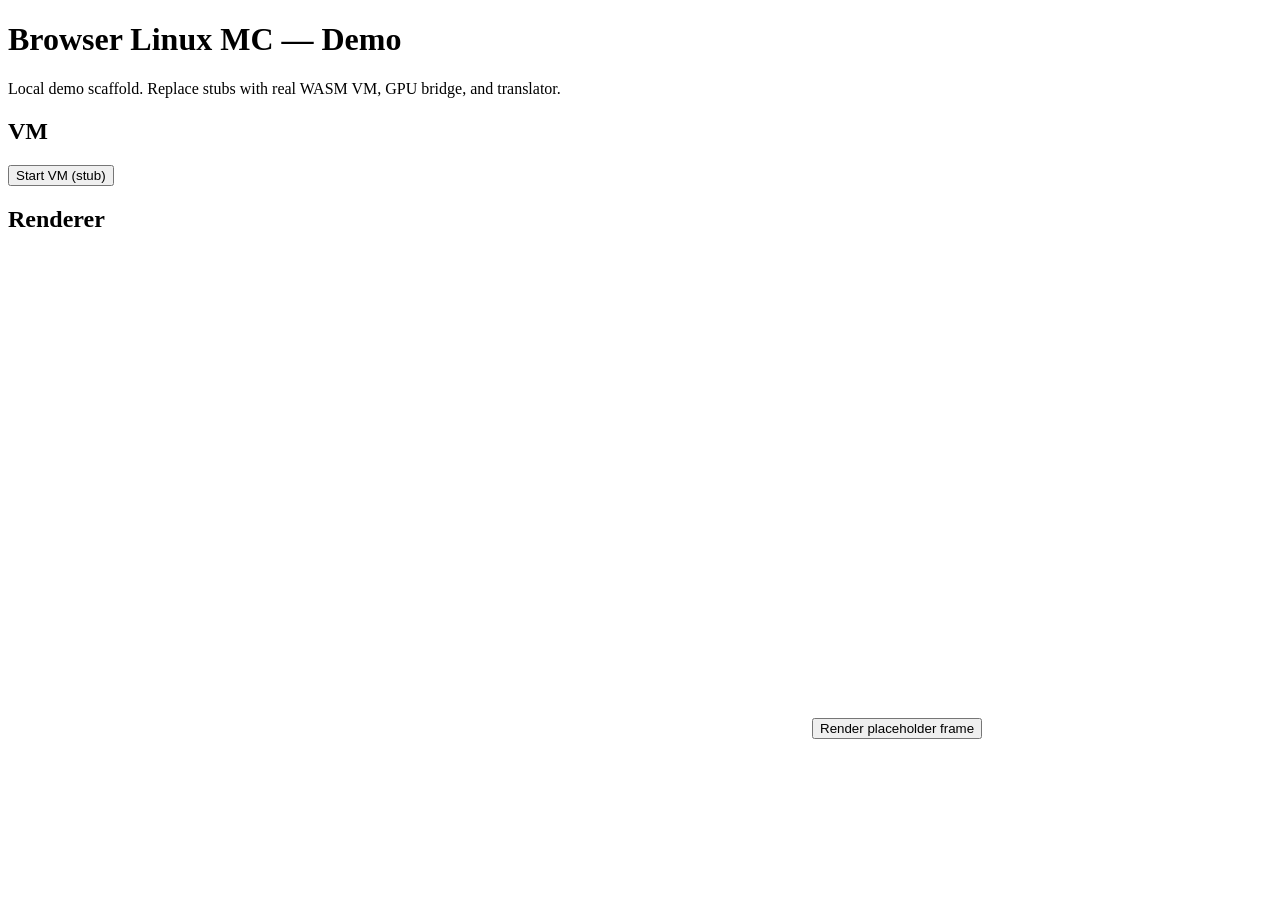
==== web/index.html @ cd530c3d "Add initial HTML structure for demo page" ====
<!doctype html>
<html lang="en">
<head>
  <meta charset="utf-8" />
  <meta name="viewport" content="width=device-width,initial-scale=1" />
  <title>Browser Linux MC — Demo</title>
  <link rel="stylesheet" href="style.css" />
</head>
<body>
  <header>
    <h1>Browser Linux MC — Demo</h1>
    <p>Local demo scaffold. Replace stubs with real WASM VM, GPU bridge, and translator.</p>
  </header>

  <main>
    <section id="vm">
      <h2>VM</h2>
      <button id="start-vm">Start VM (stub)</button>
      <pre id="vm-output"></pre>
    </section>

    <section id="renderer">
      <h2>Renderer</h2>
      <canvas id="screen" width="800" height="480"></canvas>
      <button id="render">Render placeholder frame</button>
    </section>
  </main>

  <script type="module" src="app.js"></script>
</body>
</html>
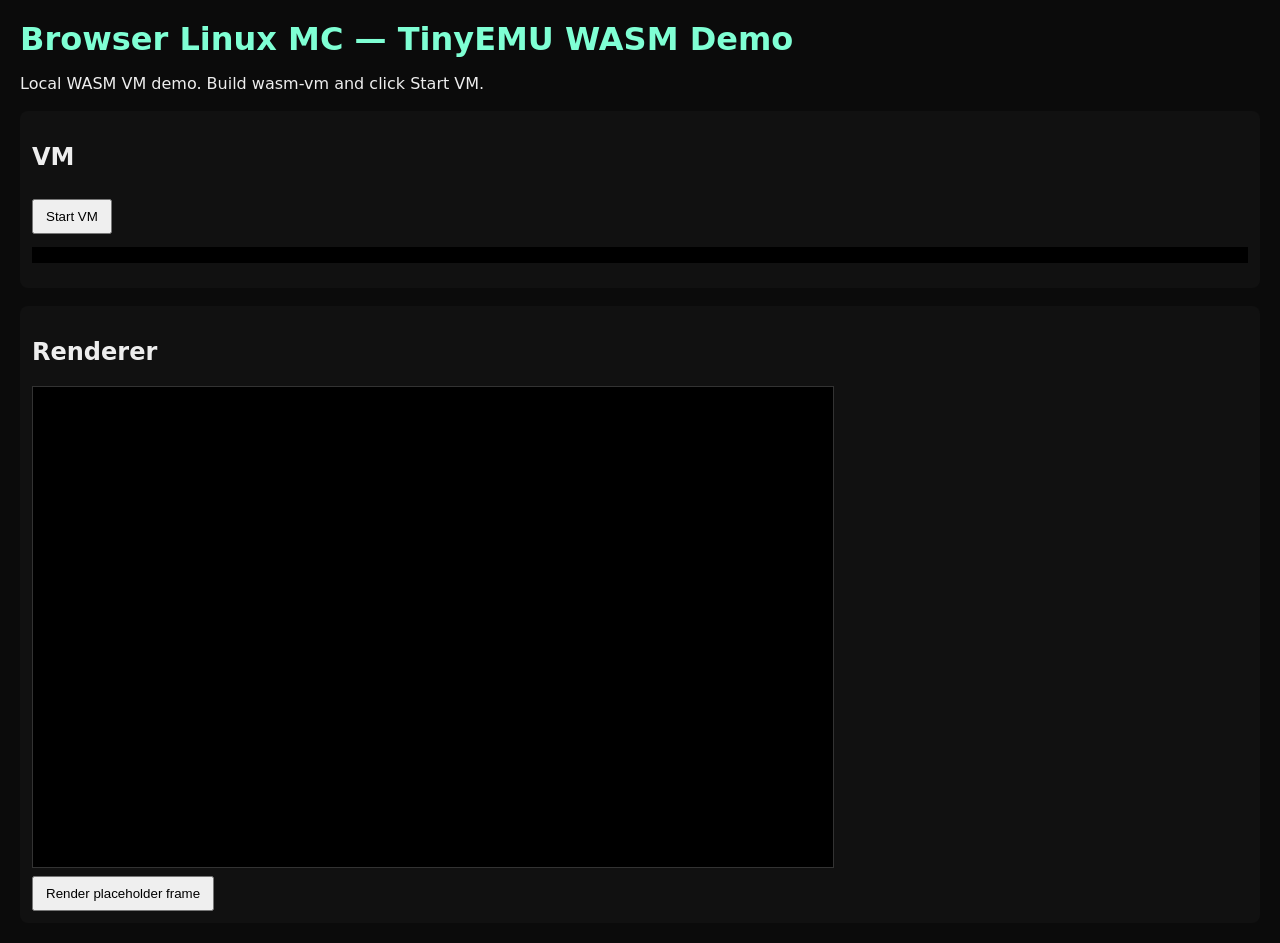
==== commit 16479610: "Update index.html" ====
--- a/web/index.html
+++ b/web/index.html
@@ -3,19 +3,19 @@
 <head>
   <meta charset="utf-8" />
   <meta name="viewport" content="width=device-width,initial-scale=1" />
-  <title>Browser Linux MC — Demo</title>
+  <title>Browser Linux MC — TinyEMU WASM Demo</title>
   <link rel="stylesheet" href="style.css" />
 </head>
 <body>
   <header>
-    <h1>Browser Linux MC — Demo</h1>
-    <p>Local demo scaffold. Replace stubs with real WASM VM, GPU bridge, and translator.</p>
+    <h1>Browser Linux MC — TinyEMU WASM Demo</h1>
+    <p>Local WASM VM demo. Build wasm-vm and click Start VM.</p>
   </header>
 
   <main>
     <section id="vm">
       <h2>VM</h2>
-      <button id="start-vm">Start VM (stub)</button>
+      <button id="start-vm">Start VM</button>
       <pre id="vm-output"></pre>
     </section>
 
--- a/web/style.css
+++ b/web/style.css
@@ -0,0 +1,6 @@
+body { font-family: system-ui, -apple-system, "Segoe UI", Roboto, sans-serif; margin: 20px; color: #eee; background: #0b0b0b; }
+header h1 { margin: 0 0 6px 0; color: #7fffd4; }
+section { margin-top: 18px; padding: 12px; background: #111; border-radius: 8px; }
+button { padding: 8px 12px; margin-top: 8px; }
+pre { background: #000; padding: 8px; color: #0f0; max-height: 200px; overflow: auto; }
+canvas { border: 1px solid #333; display: block; margin-top: 8px; background: #000; }
